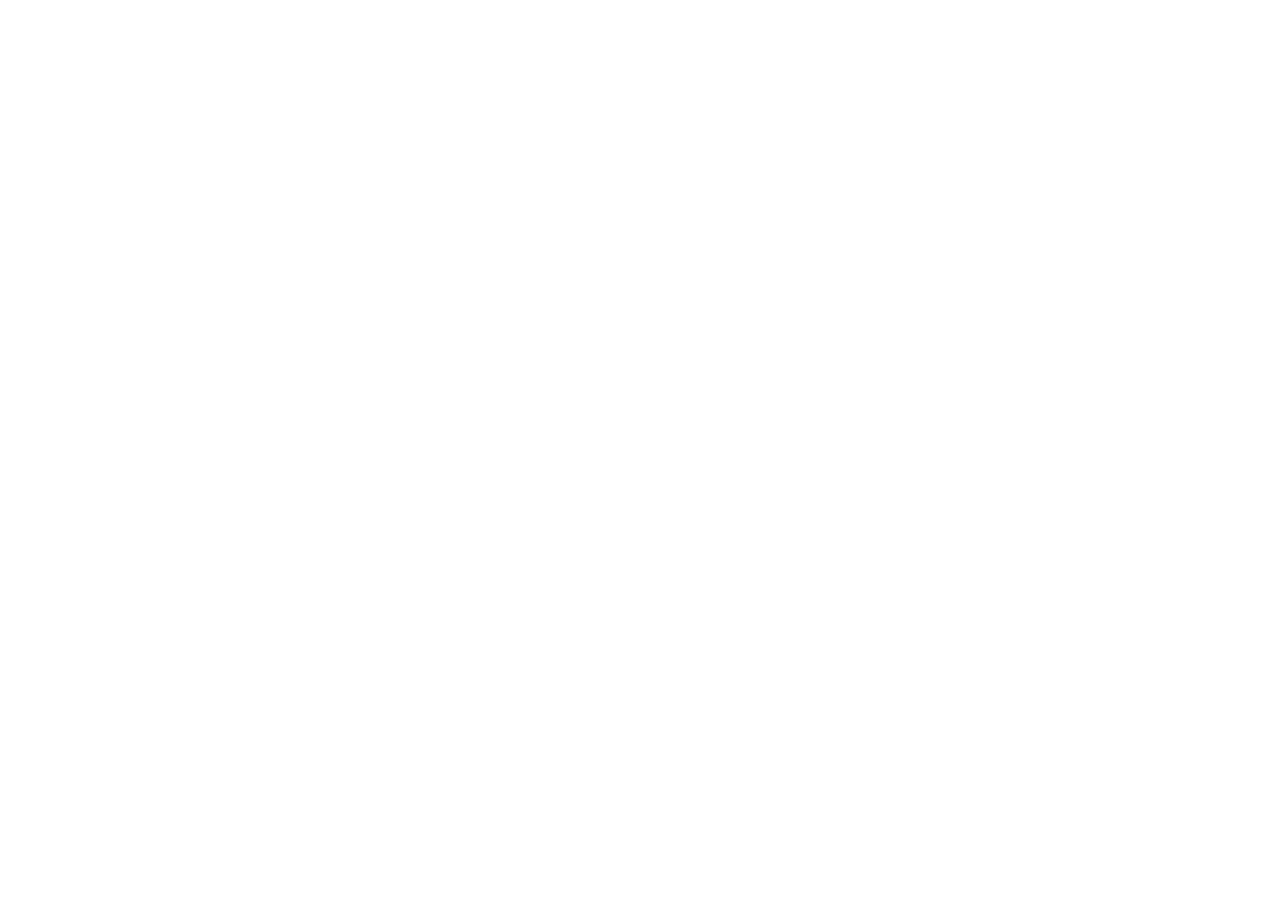
==== demo.html @ 5747307e "first commit" ====
<!DOCTYPE html>
<html lang="en">

<head>
  <meta charset="UTF-8">
  <meta name="viewport" content="width=device-width, initial-scale=1.0">
  <title>Document</title>
  
</head>
<style>





 
</style>

<body>
  <div id="fb-root"></div>
<script async defer crossorigin="anonymous" src="https://connect.facebook.net/vi_VN/sdk.js#xfbml=1&version=v17.0&appId=282287834357834&autoLogAppEvents=1" nonce="l82Kaems"></script>
<div class="fb-comments" data-href="https://tinhdau100.vn/" data-width="" data-numposts="5"></div>
 
</body>

</html>
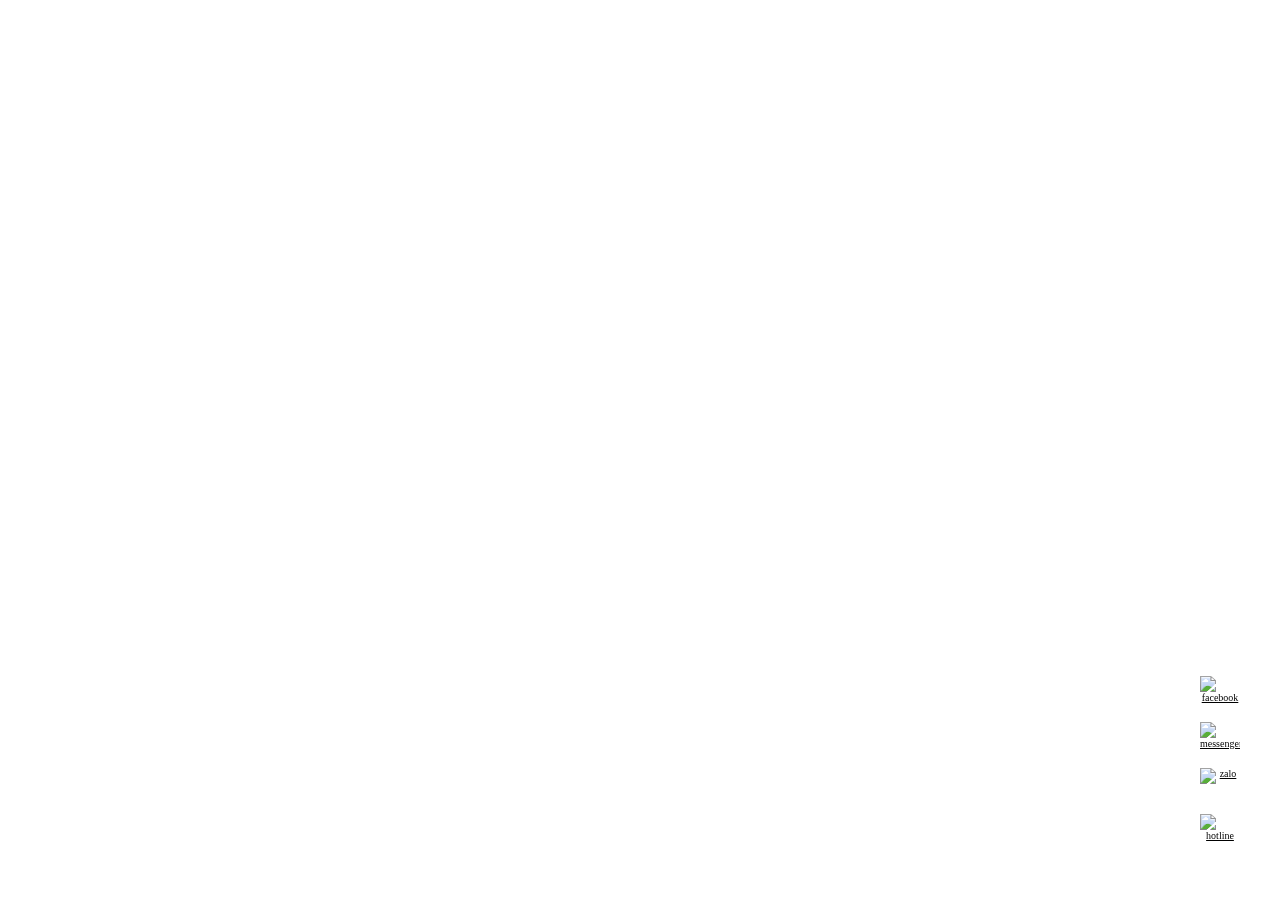
==== commit 46ede32c: "first commit" ====
--- a/demo.html
+++ b/demo.html
@@ -9,7 +9,433 @@
 </head>
 <style>
 
-
+@media (min-width: 1025px) {
+  .float-contact {
+      position: fixed;
+      bottom: 40px;
+      right: 40px;
+      z-index: 99999;
+      text-align: left;
+  }
+  .chat-face, .hotline, .zalo, .face {
+      overflow: hidden;
+      border: none !important;
+      background: none !important;
+  }   
+  .chat-face a, .hotline a, .zalo a, .face a {
+      display: block;
+      margin-bottom: 6px;
+  }
+  .chat-face a:hover, .hotline a:hover, .zalo a:hover, .face a:hover {
+      background: #fefefe;
+      color: #fff;
+      text-decoration: none;
+  }
+  .chat-face a img, .hotline a img, .zalo a img, .face a img {
+      display: block;
+      margin: auto;
+  }
+  .chat-face a, .hotline a, .zalo a, .face a {
+      color: #000;
+      text-align: center;
+      display: block;
+      font-size: 10px;
+  }   
+  }
+  
+  @media (max-width: 1024px) {
+  .float-contact {
+      position: fixed;
+      bottom: 0px;
+      z-index: 99999;
+      display: flex;
+      background: linear-gradient(#fff,#ecf0eb);
+      width: 100%;
+      height: 63px;
+  }
+  .face, .chat-face, .zalo, .hotline {
+      width: 25%;
+      text-align: center;
+      margin: auto;
+      border-left: 1px solid #fff;
+      border-right: 1px solid #fff;
+  }
+  .face a img, .chat-face a img, .zalo a img, .hotline a img {
+      display: block;
+      margin: 5px auto 5px;
+  }
+  .face a, .chat-face a, .zalo a, .hotline a {
+      color: #fff;
+      font-size: 13px;
+  }
+  
+  }
+
+
+  .containercc{
+    display: inline-block;
+  }
+  .typed-outaa{
+    overflow: hidden;
+    border-right: .15em solid orange;
+    white-space: nowrap;
+    animation: typing 6s steps(20, end) forwards, blinking .8s infinite;
+    font-size: 1.6rem;
+    width: 0;
+  }
+  @keyframes typing {
+    from { width: 0 }
+    to { width: 100% }
+  }
+  @keyframes blinking {
+    from { border-color: transparent }
+    to { border-color: orange; }
+  }
+  /*--------------------------------------------------------------
+  # Header
+  --------------------------------------------------------------*/
+  #header {
+    transition: all 0.5s;
+    z-index: 997;
+    transition: all 0.5s;
+    height: 60px;
+    background: #fff;
+    box-shadow: 0px 0px 20px 0px rgba(0, 0, 0, 0.12);
+  }
+  align-items-center {
+    align-items: center!important;
+    
+  }
+  .justify-content-center {
+    justify-content: center!important;
+    
+  }
+  .flex-column {
+    flex-direction: column!important;
+  
+  }
+  .d-flex {
+    display: flex!important;
+    text-align: center;
+  }
+  /* section {
+    padding: 60px 0;
+  } */
+  
+  #imgcate{
+    margin-left: 30px;
+  }
+  
+  
+  #header .logo h1 {
+    font-size: 26px;
+    margin: 0;
+    padding: 6px 0;
+    line-height: 1;
+    font-weight: 500;
+    letter-spacing: 3px;
+    text-transform: uppercase;
+  }
+  
+  #header .logo h1 a,
+  #header .logo h1 a:hover {
+    color: #2c4964;
+    text-decoration: none;
+  }
+  
+  #header .logo img {
+    padding: 0;
+    margin: 0;
+    max-height: 40px;
+  }
+  
+  .scrolled-offset {
+    margin-top: 60px;
+  }
+  
+  /*--------------------------------------------------------------
+  # Navigation Menu
+  --------------------------------------------------------------*/
+  /**
+  * Desktop Navigation 
+  */
+  .navbar {
+    padding: 0;
+  }
+  
+  .navbar ul {
+    margin: 0;
+    padding: 0;
+    display: flex;
+    list-style: none;
+    align-items: center;
+  }
+  
+  .navbar li {
+    position: relative;
+  }
+  
+  .navbar a,
+  .navbar a:focus {
+    display: flex;
+    align-items: center;
+    justify-content: space-between;
+    padding: 10px 0 10px 30px;
+    font-size: 14px;
+    color: #2c4964;
+    white-space: nowrap;
+    transition: 0.3s;
+  }
+  
+  .navbar a i,
+  .navbar a:focus i {
+    font-size: 12px;
+    line-height: 0;
+    margin-left: 5px;
+  }
+  
+  .navbar a:hover,
+  .navbar .active,
+  .navbar .active:focus,
+  .navbar li:hover>a {
+    color: #d43076;
+  }
+  
+  .navbar .dropdown ul {
+    display: block;
+    position: absolute;
+    left: 14px;
+    top: 100%;
+    margin: 0;
+    padding: 10px 0;
+    z-index: 99;
+    opacity: 0;
+    visibility: hidden;
+    background: #fff;
+    box-shadow: 0px 0px 30px rgba(127, 137, 161, 0.25);
+    transition: 0.3s;
+    border-radius: 4px;
+  }
+  
+  .navbar .dropdown ul li {
+    min-width: 200px;
+  }
+  
+  .navbar .dropdown ul a {
+    padding: 10px 20px;
+    text-transform: none;
+  }
+  
+  .navbar .dropdown ul a i {
+    font-size: 12px;
+  }
+  
+  .navbar .dropdown ul a:hover,
+  .navbar .dropdown ul .active:hover,
+  .navbar .dropdown ul li:hover>a {
+    color: #d43076;
+  }
+  
+  .navbar .dropdown:hover>ul {
+    opacity: 1;
+    visibility: visible;
+  }
+  
+  .navbar .dropdown .dropdown ul {
+    top: 0;
+    left: calc(100% - 30px);
+    visibility: hidden;
+  }
+  
+  .navbar .dropdown .dropdown:hover>ul {
+    opacity: 1;
+    top: 0;
+    left: 100%;
+    visibility: visible;
+  }
+  
+  @media (max-width: 1366px) {
+    .navbar .dropdown .dropdown ul {
+      left: -90%;
+    }
+  
+    .navbar .dropdown .dropdown:hover>ul {
+      left: -100%;
+    }
+  }
+  
+  /**
+  * Mobile Navigation 
+  */
+  .mobile-nav-toggle {
+    color: #2c4964;
+    font-size: 28px;
+    cursor: pointer;
+    display: none;
+    line-height: 0;
+    transition: 0.5s;
+  }
+  
+  .mobile-nav-toggle.bi-x {
+    color: #fff;
+  }
+  
+  @media (max-width: 991px) {
+    .mobile-nav-toggle {
+      display: block;
+    }
+  
+    .navbar ul {
+      display: none;
+    }
+  }
+  
+  .navbar-mobile {
+    position: fixed;
+    overflow: hidden;
+    top: 0;
+    right: 0;
+    left: 0;
+    bottom: 0;
+    background: rgba(13, 21, 29, 0.6);
+    transition: 0.3s;
+    z-index: 998;
+  }
+  
+  .navbar-mobile .mobile-nav-toggle {
+    position: absolute;
+    top: 15px;
+    right: 15px;
+  }
+  
+  .navbar-mobile ul {
+    display: block;
+    position: absolute;
+    top: 55px;
+    right: 15px;
+    bottom: 15px;
+    left: 15px;
+    padding: 10px 0;
+    border-radius: 10px;
+    background-color: #fff;
+    overflow-y: auto;
+    transition: 0.3s;
+  }
+  
+  .navbar-mobile a,
+  .navbar-mobile a:focus {
+    padding: 10px 20px;
+    font-size: 15px;
+    color: #2c4964;
+  }
+  
+  .navbar-mobile a:hover,
+  .navbar-mobile .active,
+  .navbar-mobile li:hover>a {
+    color: #d43076;
+  }
+  
+  .navbar-mobile .getstarted,
+  .navbar-mobile .getstarted:focus {
+    margin: 15px;
+  }
+  
+  .navbar-mobile .dropdown ul {
+    position: static;
+    display: none;
+    margin: 10px 20px;
+    padding: 10px 0;
+    z-index: 99;
+    opacity: 1;
+    visibility: visible;
+    background: #fff;
+    box-shadow: 0px 0px 30px rgba(127, 137, 161, 0.25);
+  }
+  
+  .navbar-mobile .dropdown ul li {
+    min-width: 200px;
+  }
+  
+  .navbar-mobile .dropdown ul a {
+    padding: 10px 20px;
+  }
+  
+  .navbar-mobile .dropdown ul a i {
+    font-size: 12px;
+  }
+  
+  .navbar-mobile .dropdown ul a:hover,
+  .navbar-mobile .dropdown ul .active:hover,
+  .navbar-mobile .dropdown ul li:hover>a {
+    color: #d43076;
+  }
+  
+  .navbar-mobile .dropdown>.dropdown-active {
+    display: block;
+  }
+  
+  /*--------------------------------------------------------------
+  # Hero Section
+  --------------------------------------------------------------*/
+  #hero {
+    width: 100%;
+    height: 75vh;
+    background: url("https://res.cloudinary.com/ddxwrjamy/image/upload/v1686998068/279950451_374353238044483_8859191941993160498_n_jwstgs.jpg") top center;
+    background-size: cover;
+    padding: 0 15px;
+  }
+  
+  #hero h1 {
+    margin: 0 0 10px 0;
+    font-size: 48px;
+    font-weight: 700;
+    line-height: 56px;
+    color: #fff;
+  }
+  
+  #hero h2 {
+    color: #eee;
+    margin-bottom: 10px;
+    font-size: 24px;
+    font-weight: 300;
+    font-family: "Poppins", sans-serif;
+  }
+  
+  #hero .btn-get-started {
+    font-size: 64px;
+    transition: 0.5s;
+    color: #fff;
+    height: 60px;
+  }
+  
+  #hero .btn-get-started:hover {
+    padding-top: 10px;
+    color: #d43076;
+  }
+  
+  @media (min-width: 1024px) {
+    #hero {
+      background-attachment: fixed;
+    }
+  }
+  
+  @media (max-width: 768px) {
+    #hero h1 {
+      font-size: 28px;
+      line-height: 36px;
+    }
+  
+    #hero h2 {
+      font-size: 18px;
+      line-height: 24px;
+      margin-bottom: 30px;
+    }
+  }
+  
+  /*--------------------------------------------------------------
+  # Sections General
+  --------------------------------------------------------------*/
+  
 
 
 
@@ -17,9 +443,32 @@
 </style>
 
 <body>
-  <div id="fb-root"></div>
-<script async defer crossorigin="anonymous" src="https://connect.facebook.net/vi_VN/sdk.js#xfbml=1&version=v17.0&appId=282287834357834&autoLogAppEvents=1" nonce="l82Kaems"></script>
-<div class="fb-comments" data-href="https://tinhdau100.vn/" data-width="" data-numposts="5"></div>
+  <div class="float-contact">
+    <div class="face">
+        <a href="https://www.facebook.com/simninhtrader21" target="blank">
+            <img alt="facebook" src="https://i.rada.vn/data/image/2020/08/21/Facebook-2020-200.png" style="width: 40px; height: 40px;" />
+        </a>
+    </div>
+
+    <div class="chat-face">
+        <a href="https://www.messenger.com/t/thietkewebsite.diy" target="blank">
+            <img alt="messenger" src="https://freelogopng.com/images/all_img/1655891735tiktok-png-icon.png" style="width: 40px; height: 40px;" />
+        </a>
+    </div>
+
+    <div class="zalo">
+        <a href="https://zalo.me/0784574666" target="blank">
+            <img alt="zalo" src="https://www.e-mailit.com/social-buttons/build/images/solutions/zalo-icon.png" style="width: 40px; height: 40px;" />
+        </a>
+    </div>
+
+    <div class="hotline">
+        <a href="tel:0784574666">
+            <img alt="hotline" src="https://truongphatlogistics.com/uploads/btncontactDesk/phoneItem.png" style="width: 40px; height: 40px;" />
+        </a>
+        
+    </div>
+</div>
  
 </body>
 
